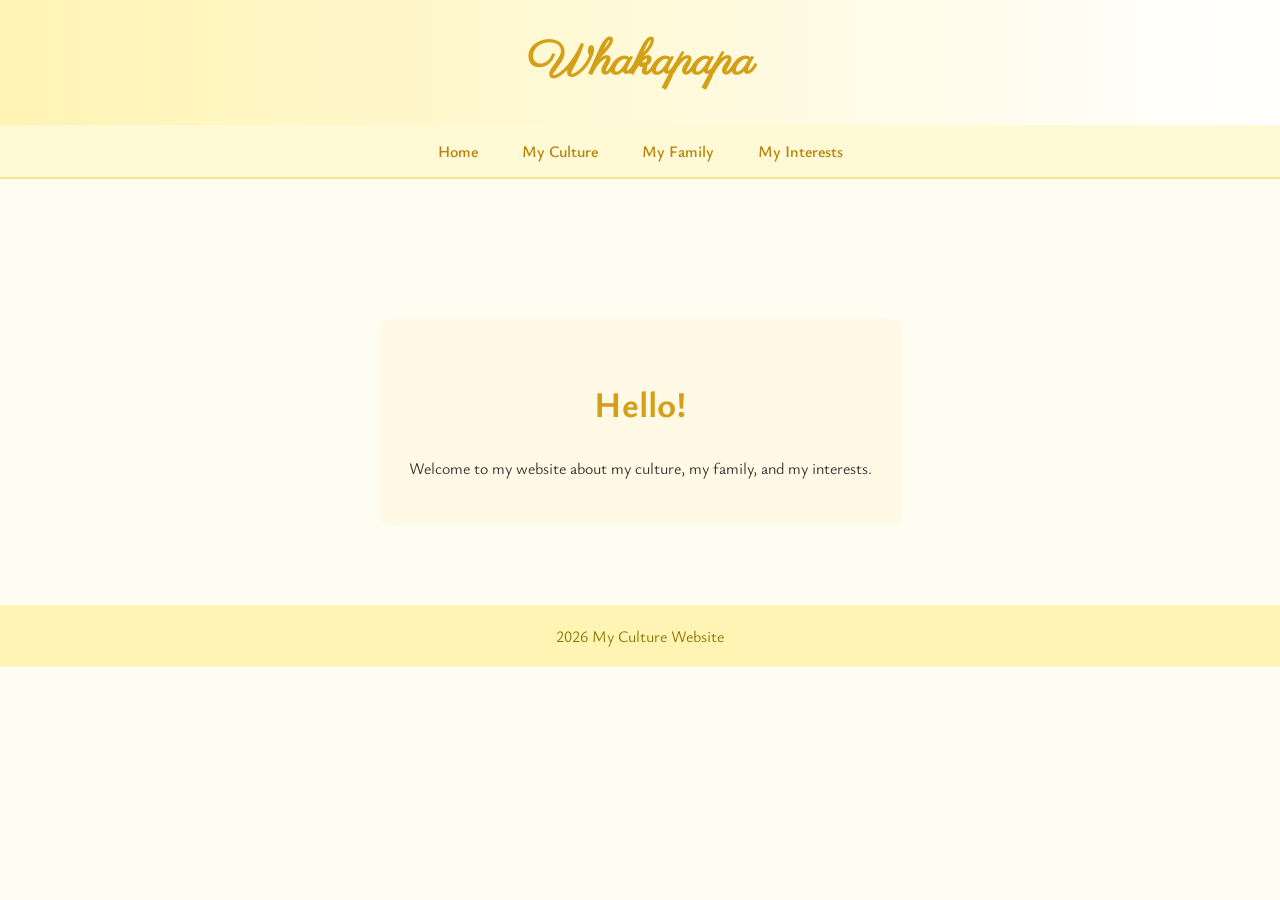
==== index.html @ 79eee0c1 "first commit" ====
<!DOCTYPE html>
<html>

<head>
    <title>Whakapapa</title>
    <link rel="stylesheet" href="style.css">

    <style>
        /* simple welcome animation */
        .welcome {
            animation: fadeIn 2s ease;
        }

        @keyframes fadeIn {
            from {
                opacity: 0;
                transform: translateY(20px);
            }
            to {
                opacity: 1;
                transform: translateY(0);
            }
        }

        /* slightly bigger welcome text */
        .welcome h2 {
            font-size: 36px;
            color: #d4a017;
        }

        /* simple hover effect for the welcome box */
        .welcome-box {
            background-color: #fff9e6;
            padding: 30px;
            border-radius: 12px;
            display: inline-block;
            transition: transform 0.3s;
        }

        .welcome-box:hover {
            transform: scale(1.05);
        }
    </style>

</head>

<body>

<header>
    <h1>Whakapapa</h1>
</header>

<nav>
    <a href="index.html">Home</a>
    <a href="culture.html">My Culture</a>
    <a href="about.html">My Family</a>
    <a href="interests.html">My Interests</a>
</nav>

<main class="center welcome">

    <div class="welcome-box">
        <h2>Hello!</h2>
        <p>Welcome to my website about my culture, my family, and my interests.</p>
    </div>

</main>

<footer>
    2026 My Culture Website
</footer>

</body>
</html>
---- style.css ----
@import url('https://fonts.googleapis.com/css2?family=Ysabeau+Office:wght@300;400;600&family=Parisienne&display=swap');

body {
    margin: 0;
    background-color: #fffdf2;
    font-family: 'Ysabeau Office', sans-serif;
    color: #333;
}

header {
    background: linear-gradient(to right, #fff4b3, #ffffff);
    padding: 30px;
    text-align: center;
}

header h1 {
    font-family: 'Parisienne', cursive;
    font-size: 48px;
    color: #d4a017;
    margin: 0;
}

nav {
    background-color: #fff9d6;
    padding: 15px;
    text-align: center;
    border-bottom: 2px solid #f0e68c;
}

nav a {
    text-decoration: none;
    margin: 0 20px;
    font-weight: 600;
    color: #b8860b;
    transition: 0.3s;
}

nav a:hover {
    color: #ffb700;
}

main {
    padding: 40px;
    max-width: 1000px;
    margin: auto;
}

.main-img {
    width: 300px;
    display: block;
    margin: 20px auto;
}

ul {
    background-color: #fff9e6;
    padding: 20px;
    border-radius: 10px;
}

.gallery {
    display: flex;
    overflow-x: auto;
    gap: 20px;
    padding: 10px 0;
}

.gallery img {
    width: 350px;
    height: 250px;
    object-fit: cover;
    border-radius: 10px;
}

footer {
    background-color: #fff4b3;
    text-align: center;
    padding: 20px;
    margin-top: 40px;
    color: #8b7500;
}
.center{
    text-align:center;
    margin-top:100px;
}
.gif-right{
    width:150px;
    float:right;
    margin-left:20px;
}
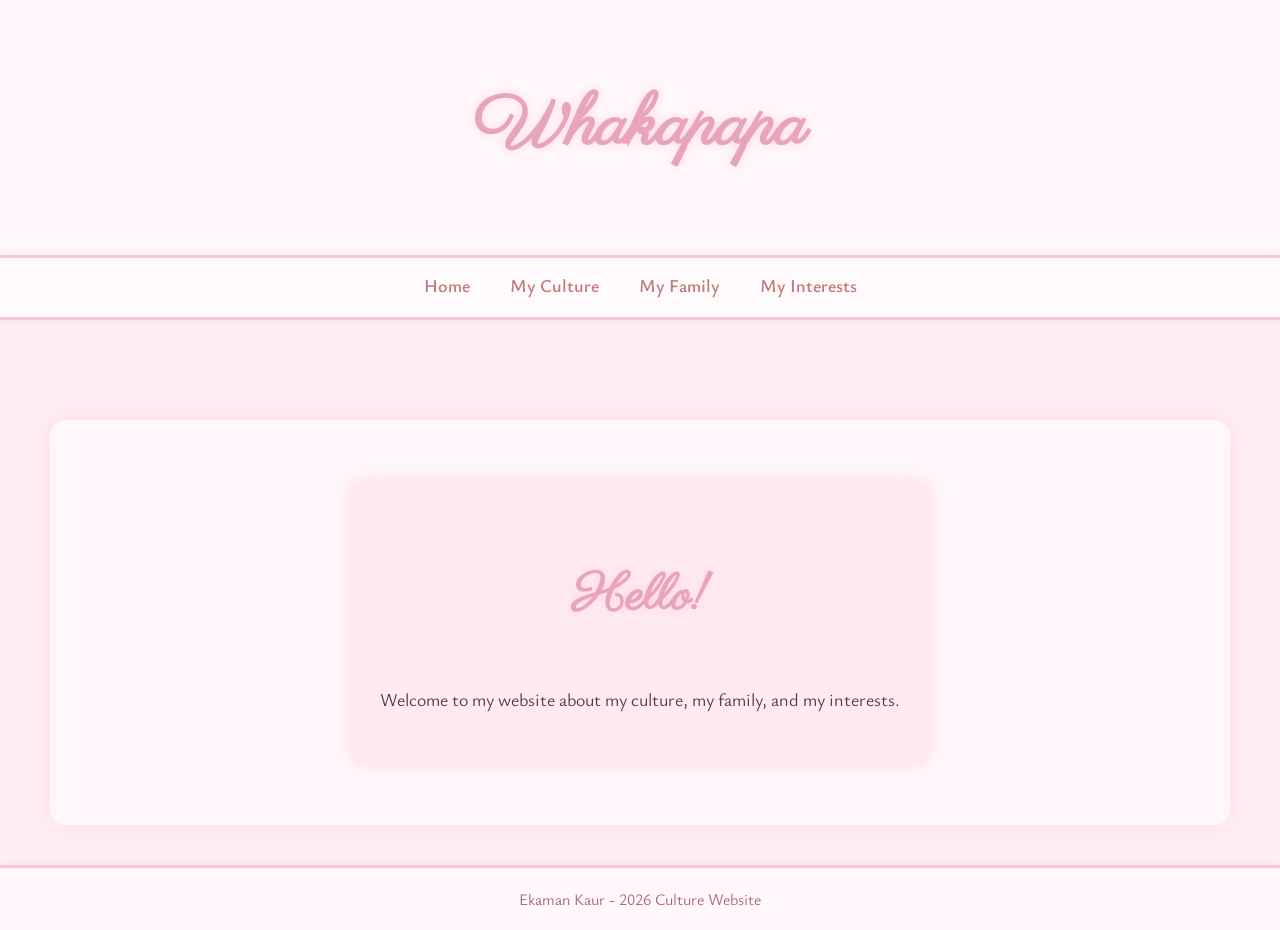
==== commit b02a4085: "git commit -m "restore original site files and structure"" ====
--- a/index.html
+++ b/index.html
@@ -1,49 +1,9 @@
 <!DOCTYPE html>
 <html>
-
 <head>
     <title>Whakapapa</title>
     <link rel="stylesheet" href="style.css">
-
-    <style>
-        /* simple welcome animation */
-        .welcome {
-            animation: fadeIn 2s ease;
-        }
-
-        @keyframes fadeIn {
-            from {
-                opacity: 0;
-                transform: translateY(20px);
-            }
-            to {
-                opacity: 1;
-                transform: translateY(0);
-            }
-        }
-
-        /* slightly bigger welcome text */
-        .welcome h2 {
-            font-size: 36px;
-            color: #d4a017;
-        }
-
-        /* simple hover effect for the welcome box */
-        .welcome-box {
-            background-color: #fff9e6;
-            padding: 30px;
-            border-radius: 12px;
-            display: inline-block;
-            transition: transform 0.3s;
-        }
-
-        .welcome-box:hover {
-            transform: scale(1.05);
-        }
-    </style>
-
 </head>
-
 <body>
 
 <header>
@@ -57,17 +17,15 @@
     <a href="interests.html">My Interests</a>
 </nav>
 
-<main class="center welcome">
-
-    <div class="welcome-box">
+<main class="center fade-in">
+    <div class="welcome-box glow hover-grow">
         <h2>Hello!</h2>
         <p>Welcome to my website about my culture, my family, and my interests.</p>
     </div>
-
 </main>
 
 <footer>
-    2026 My Culture Website
+    Ekaman Kaur - 2026 Culture Website
 </footer>
 
 </body>
--- a/style.css
+++ b/style.css
@@ -2,88 +2,235 @@
 
 body {
     margin: 0;
-    background-color: #fffdf2;
+    background-color: #ffeef5;
     font-family: 'Ysabeau Office', sans-serif;
-    color: #333;
+    color: #5a3a3a;
 }
 
 header {
-    background: linear-gradient(to right, #fff4b3, #ffffff);
-    padding: 30px;
+    background-color: #fff7fb;
+    padding: 80px 20px;
     text-align: center;
+    border-bottom: 3px solid #f7c9d8;
+    box-shadow: 0 0 15px rgba(255, 182, 193, 0.4);
 }
 
 header h1 {
     font-family: 'Parisienne', cursive;
-    font-size: 48px;
-    color: #d4a017;
+    font-size: 70px;
     margin: 0;
+    color: #e8a4b8;
+    text-shadow: 0 0 10px rgba(255, 200, 210, 0.6);
 }
 
 nav {
-    background-color: #fff9d6;
-    padding: 15px;
-    text-align: center;
-    border-bottom: 2px solid #f0e68c;
+    background: #fffafb;
+    padding: 15px 0;
+    display: flex;
+    justify-content: center;
+    gap: 40px;
+    border-bottom: 3px solid #f7c9d8;
+    box-shadow: 0 0 10px rgba(255, 182, 193, 0.3);
 }
 
 nav a {
     text-decoration: none;
-    margin: 0 20px;
     font-weight: 600;
-    color: #b8860b;
-    transition: 0.3s;
+    color: #c27a7a;
+    font-size: 18px;
+    position: relative;
+    padding-bottom: 5px;
+    transition: color 0.3s;
+}
+
+nav a::after {
+    content: "";
+    position: absolute;
+    left: 0;
+    bottom: 0;
+    width: 0%;
+    height: 2px;
+    background-color: #f3a7c0;
+    transition: width 0.3s;
 }
 
 nav a:hover {
-    color: #ffb700;
+    color: #f3a7c0;
+}
+
+nav a:hover::after {
+    width: 100%;
 }
 
 main {
-    padding: 40px;
-    max-width: 1000px;
+    padding: 60px 40px;
+    max-width: 1100px;
     margin: auto;
+    line-height: 1.8;
+    background-color: #fff7fb;
+    border-radius: 15px;
+    box-shadow: 0 0 20px rgba(255, 182, 193, 0.4);
+}
+
+p {
+    margin-bottom: 20px;
+    font-size: 18px;
+    color: #5a3a3a;
+}
+
+h2, h3 {
+    color: #c27a7a;
 }
 
 .main-img {
     width: 300px;
     display: block;
     margin: 20px auto;
+    box-shadow: none !important;
+    border: none !important;
 }
 
 ul {
-    background-color: #fff9e6;
+    background-color: #ffeaf2;
     padding: 20px;
-    border-radius: 10px;
+    border-radius: 12px;
+    box-shadow: 0 0 10px rgba(255, 182, 193, 0.3);
+}
+
+.learn-more {
+    background-color: #ffeaf2;
+    padding: 12px 18px;
+    border-radius: 12px;
+    display: inline-block;
+    box-shadow: 0 0 10px rgba(255, 182, 193, 0.3);
+    font-weight: 600;
+}
+
+.learn-more a {
+    color: #c27a7a;
+    text-decoration: none;
+}
+
+.learn-more a:hover {
+    color: #e8a4b8;
+    text-decoration: underline;
 }
 
 .gallery {
     display: flex;
     overflow-x: auto;
     gap: 20px;
-    padding: 10px 0;
+    padding: 20px 0;
 }
 
 .gallery img {
     width: 350px;
     height: 250px;
     object-fit: cover;
-    border-radius: 10px;
+    border-radius: 15px;
+    transition: transform 0.4s ease, opacity 0.4s ease;
+    box-shadow: 0 0 15px rgba(255, 182, 193, 0.5);
+}
+
+.gallery img:hover {
+    transform: scale(1.08);
+    opacity: 0.85;
 }
 
 footer {
-    background-color: #fff4b3;
+    background-color: #fff7fb;
     text-align: center;
     padding: 20px;
     margin-top: 40px;
-    color: #8b7500;
-}
-.center{
-    text-align:center;
-    margin-top:100px;
-}
-.gif-right{
-    width:150px;
-    float:right;
-    margin-left:20px;
+    color: #a86a6a;
+    border-top: 3px solid #f7c9d8;
+    box-shadow: 0 0 10px rgba(255, 182, 193, 0.3);
+}
+
+.center {
+    text-align: center;
+    margin-top: 100px;
+}
+
+.welcome-box {
+    background-color: #ffeaf2;
+    padding: 30px;
+    border-radius: 15px;
+    display: inline-block;
+    transition: transform 0.3s;
+    box-shadow: 0 0 15px rgba(255, 182, 193, 0.4);
+}
+
+.welcome-box h2 {
+    font-family: 'Parisienne', cursive;
+    font-size: 50px;
+    color: #e8a4b8;
+    text-shadow: 0 0 10px rgba(255, 200, 210, 0.6);
+}
+
+.welcome-box:hover {
+    transform: scale(1.05);
+}
+
+.gif-right {
+    width: 150px;
+    float: right;
+    margin-left: 20px;
+}
+
+iframe {
+    display: block;
+    margin: 20px auto;
+    border-radius: 15px;
+    box-shadow: 0 0 15px rgba(255, 182, 193, 0.4);
+}
+
+.fade-in {
+    animation: fadeIn 1.2s ease forwards;
+    opacity: 0;
+}
+
+@keyframes fadeIn {
+    from { opacity: 0; transform: translateY(20px); }
+    to { opacity: 1; transform: translateY(0); }
+}
+
+.active {
+    color: #f3a7c0;
+}
+
+.active::after {
+    width: 100%;
+}
+
+.fade-in {
+    opacity: 0;
+    transform: translateY(30px);
+    animation: fadeIn 1s forwards;
+    animation-delay: 0.2s;
+}
+
+.fade-in:nth-of-type(2) { animation-delay: 0.4s; }
+.fade-in:nth-of-type(3) { animation-delay: 0.6s; }
+.fade-in:nth-of-type(4) { animation-delay: 0.8s; }
+
+@keyframes fadeIn {
+    to {
+        opacity: 1;
+        transform: translateY(0);
+    }
+}
+.hover-grow {
+    transition: transform 0.3s ease; 
+}
+
+.hover-grow:hover {
+    transform: scale(1.05); 
+}
+
+body {
+    background-image: url("https://i.pinimg.com/1200x/dc/0d/29/dc0d299d439b01056457f6195ef3bb4d.jpg");
+    background-size: cover;
+    background-position: center;
+    background-repeat: no-repeat;
 }
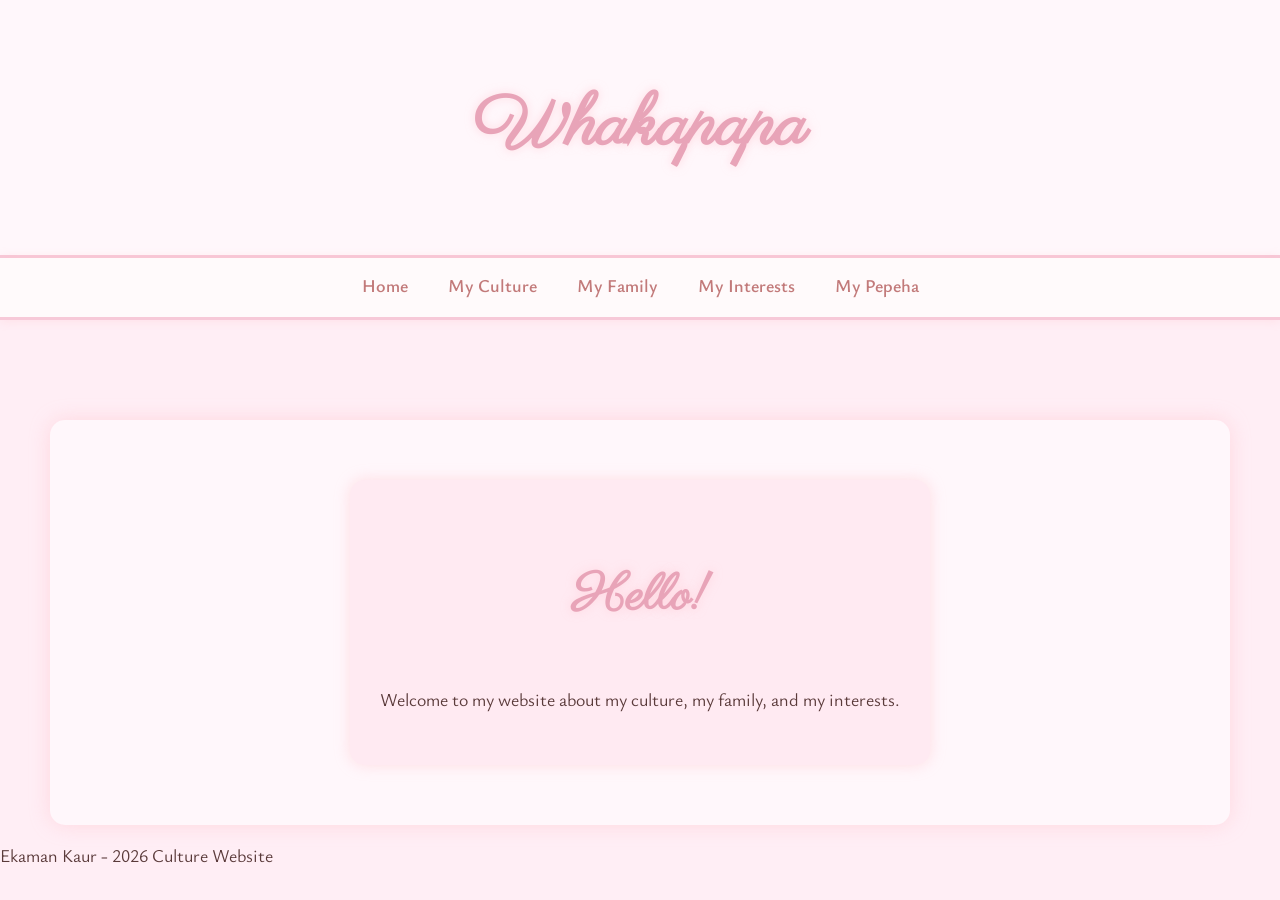
==== commit 8773695e: "Refactor HTML structure and add footer paragraph" ====
--- a/index.html
+++ b/index.html
@@ -1,32 +1,34 @@
 <!DOCTYPE html>
 <html>
-<head>
-    <title>Whakapapa</title>
-    <link rel="stylesheet" href="style.css">
-</head>
-<body>
+    <head>
+        <title>Whakapapa</title>
+        <link rel="stylesheet" href="style.css">
+    </head>
+    <body>
 
-<header>
-    <h1>Whakapapa</h1>
-</header>
+        <header>
+            <h1>Whakapapa</h1>
+        </header>
 
-<nav>
-    <a href="index.html">Home</a>
-    <a href="culture.html">My Culture</a>
-    <a href="about.html">My Family</a>
-    <a href="interests.html">My Interests</a>
-</nav>
+        <nav>
+            <a href="index.html">Home</a>
+            <a href="culture.html">My Culture</a>
+            <a href="about.html">My Family</a>
+            <a href="interests.html">My Interests</a>
+            <a href="pepeha.html">My Pepeha</a>
+        </nav>
 
-<main class="center fade-in">
-    <div class="welcome-box glow hover-grow">
-        <h2>Hello!</h2>
-        <p>Welcome to my website about my culture, my family, and my interests.</p>
-    </div>
-</main>
+        <main class="center fade-in">
+            <div class="welcome-box glow hover-grow">
+                <h2>Hello!</h2>
+                <p>Welcome to my website about my culture, my family, and my interests.</p>
+            </div>
+        </main>
 
-<footer>
-    Ekaman Kaur - 2026 Culture Website
-</footer>
+        <p class="footer">
+        Ekaman Kaur - 2026 Culture Website
+        </p>
 
-</body>
-</html>+
+    </body>
+</html>
--- a/style.css
+++ b/style.css
@@ -233,4 +233,4 @@
     background-size: cover;
     background-position: center;
     background-repeat: no-repeat;
-}+}
